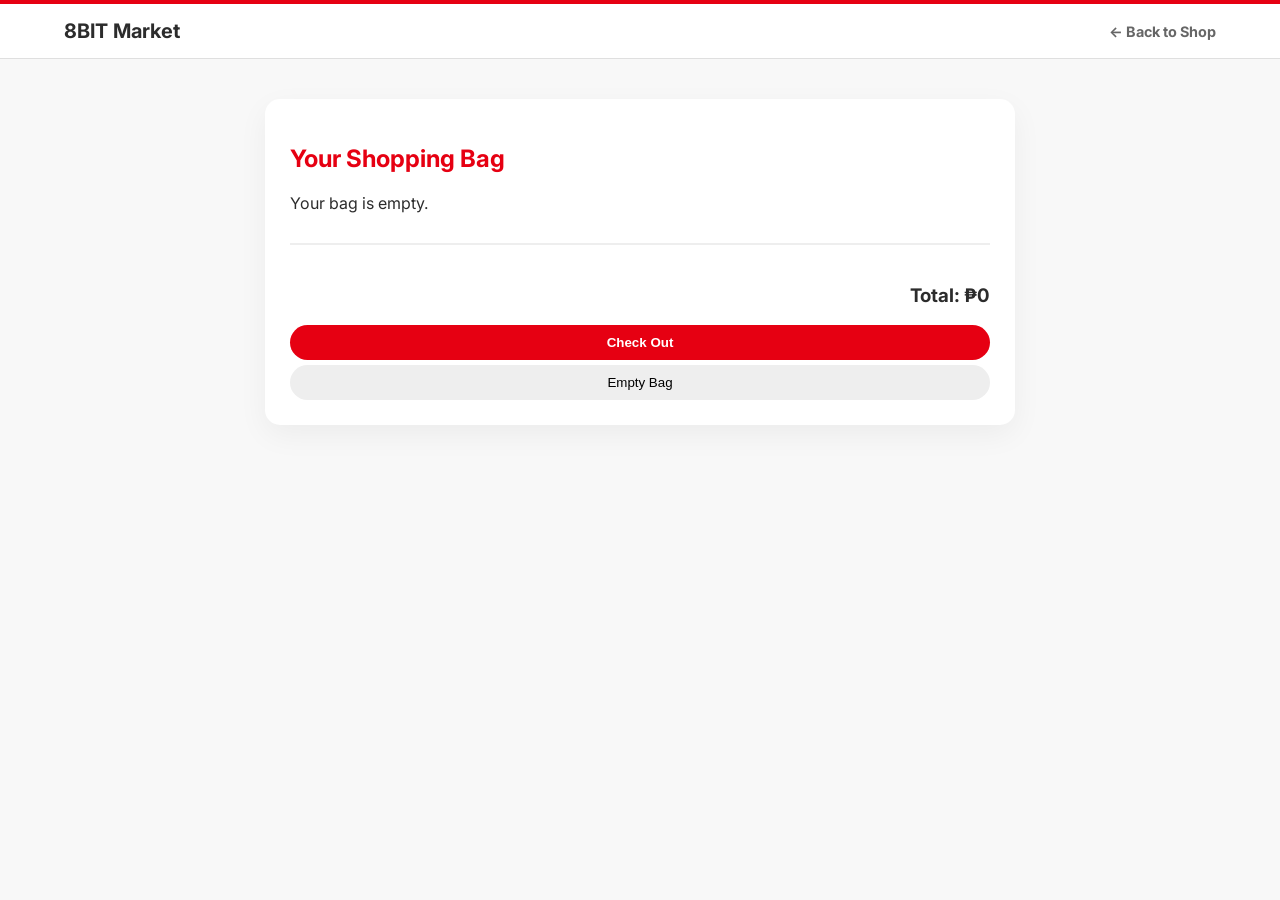
==== cart.html @ b1a25ae2 "Add files via upload" ====
<!DOCTYPE html>
<html lang="en">
<head>
    <meta charset="UTF-8">
    <meta name="viewport" content="width=device-width, initial-scale=1.0">
    <title>8BIT Market - My Bag</title>
    <link rel="stylesheet" href="style.css">
    <link href="https://fonts.googleapis.com/css2?family=Inter:wght@400;700;900&display=swap" rel="stylesheet">
</head>
<body>
    <div class="top-red-line"></div>
    <header>
        <div class="nav-top">
            <div class="logo">8BIT Market</div>
            <a href="index.html" class="back-link">← Back to Shop</a>
        </div>
    </header>

    <main class="cart-page-container">
        <h2 style="color: var(--n-red); margin-bottom: 20px;">Your Shopping Bag</h2>
        <div id="cartPageList">
            </div>
        <div class="cart-summary-box">
            <h3 id="cartPageTotal">Total: ₱0</h3>
            <button class="n-btn-primary" onclick="alert('Proceeding to Payment...')">Check Out</button>
            <button class="n-btn-secondary" onclick="clearBag()">Empty Bag</button>
        </div>
    </main>

    <script src="script.js"></script>
    <script>
        // Specific trigger for this page
        window.onload = () => {
            renderCartPage();
            checkAuth(); // Keep auth sync'd
        };
    </script>
</body>
</html>
---- style.css ----
:root { --n-red: #e60012; --n-white: #ffffff; --n-gray: #f8f8f8; --n-dark: #2c2c2c; --n-border: #dfdfdf; }
body { background-color: var(--n-gray); color: var(--n-dark); font-family: 'Inter', sans-serif; margin: 0; }

.top-red-line { height: 4px; background: var(--n-red); }
header { background: var(--n-white); border-bottom: 1px solid var(--n-border); padding: 15px 5%; position: sticky; top: 0; z-index: 100; }
.nav-top { display: flex; justify-content: space-between; align-items: center; gap: 20px; }
.logo { font-weight: 700; font-size: 20px; }
.header-actions { display: flex; align-items: center; gap: 15px; }

/* Fixed Dropdown */
.dropdown-content { display: none; position: absolute; right: 0; top: 40px; background: white; width: 220px; padding: 15px; box-shadow: 0 8px 24px rgba(0,0,0,0.15); border-radius: 8px; z-index: 1000; border: 1px solid #ddd; }
.dropdown-content input { width: 100%; box-sizing: border-box; margin-bottom: 8px; padding: 8px; border: 1px solid #ccc; border-radius: 4px; display: block; }

.store-grid { display: grid; grid-template-columns: repeat(auto-fill, minmax(220px, 1fr)); gap: 20px; padding: 20px 5%; }
.card { background: white; border-radius: 12px; overflow: hidden; box-shadow: 0 4px 10px rgba(0,0,0,0.05); }
.card img { width: 100%; aspect-ratio: 16/9; object-fit: cover; }
.card-info { padding: 15px; }
.price-tag { font-weight: 900; color: var(--n-red); font-size: 1.2rem; }

/* NEW: Description Style */
.product-desc { font-size: 0.8rem; color: #666; margin: 10px 0; line-height: 1.4; height: 2.8em; overflow: hidden; }

/* NEW: Cart Page Styles */
.cart-page-container { max-width: 700px; margin: 40px auto; padding: 25px; background: white; border-radius: 15px; box-shadow: 0 10px 30px rgba(0,0,0,0.05); }
.cart-item-row { display: flex; justify-content: space-between; align-items: center; padding: 15px 0; border-bottom: 1px solid #eee; }
.cart-summary-box { margin-top: 30px; border-top: 2px solid #eee; padding-top: 20px; text-align: right; }
.back-link { text-decoration: none; color: #666; font-weight: bold; font-size: 0.9rem; }

.n-btn-primary { background: var(--n-red); color: white; border: none; padding: 10px; border-radius: 20px; font-weight: bold; width: 100%; cursor: pointer; }
.n-btn-secondary { background: #eee; border: none; padding: 10px; border-radius: 20px; width: 100%; cursor: pointer; margin-top: 5px; }

/* Mini-Game Modal Styles */
.modal { display: none; position: fixed; z-index: 200; left: 0; top: 0; width: 100%; height: 100%; background: rgba(0,0,0,0.5); }
.modal-content { background: white; margin: 10% auto; padding: 20px; width: 80%; max-width: 400px; border-radius: 12px; position: relative; }
.close-btn { position: absolute; right: 15px; top: 10px; font-size: 24px; cursor: pointer; }
#gameCanvasContainer { width: 100%; height: 120px; border-bottom: 2px solid #333; position: relative; overflow: hidden; background: #eee; }
#player { width: 30px; height: 30px; background: var(--n-red); position: absolute; bottom: 0; left: 40px; }
#obstacle { width: 20px; height: 30px; background: #333; position: absolute; bottom: 0; right: -20px; }
.animate-jump { animation: jump 0.5s linear; }
@keyframes jump { 0%, 100% { bottom: 0; } 50% { bottom: 70px; } }
.obstacle-move { animation: move 1.4s infinite linear; }
@keyframes move { from { right: -20px; } to { right: 100%; } }
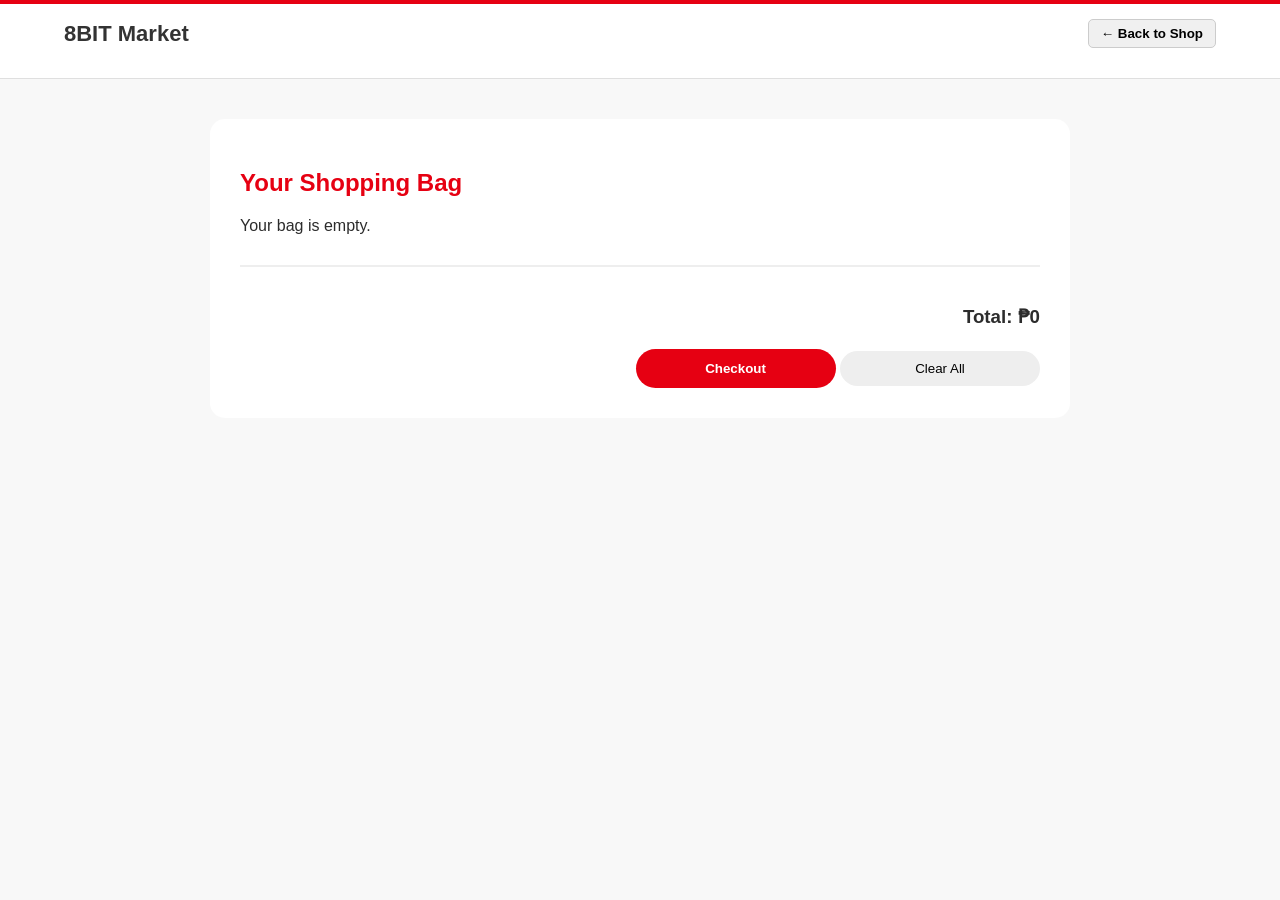
==== commit b4d6f570: "Update cart.html" ====
--- a/cart.html
+++ b/cart.html
@@ -5,35 +5,27 @@
     <meta name="viewport" content="width=device-width, initial-scale=1.0">
     <title>8BIT Market - My Bag</title>
     <link rel="stylesheet" href="style.css">
-    <link href="https://fonts.googleapis.com/css2?family=Inter:wght@400;700;900&display=swap" rel="stylesheet">
 </head>
 <body>
     <div class="top-red-line"></div>
     <header>
         <div class="nav-top">
-            <div class="logo">8BIT Market</div>
-            <a href="index.html" class="back-link">← Back to Shop</a>
+            <div class="logo" onclick="location.href='index.html'">8BIT Market</div>
+            <button class="icon-btn" onclick="location.href='index.html'">← Back to Shop</button>
         </div>
     </header>
 
     <main class="cart-page-container">
-        <h2 style="color: var(--n-red); margin-bottom: 20px;">Your Shopping Bag</h2>
-        <div id="cartPageList">
-            </div>
-        <div class="cart-summary-box">
+        <h2 style="color: var(--n-red);">Your Shopping Bag</h2>
+        <div id="cartPageList"></div>
+        <div style="text-align: right; margin-top: 30px; border-top: 2px solid #eee; padding-top: 20px;">
             <h3 id="cartPageTotal">Total: ₱0</h3>
-            <button class="n-btn-primary" onclick="alert('Proceeding to Payment...')">Check Out</button>
-            <button class="n-btn-secondary" onclick="clearBag()">Empty Bag</button>
+            <button class="n-btn-primary" style="width: 200px;" onclick="alert('Proceeding to checkout...')">Checkout</button>
+            <button class="n-btn-secondary" style="width: 200px;" onclick="clearBag()">Clear All</button>
         </div>
     </main>
 
     <script src="script.js"></script>
-    <script>
-        // Specific trigger for this page
-        window.onload = () => {
-            renderCartPage();
-            checkAuth(); // Keep auth sync'd
-        };
-    </script>
+    <script>window.onload = () => { renderCartPage(); checkAuth(); };</script>
 </body>
-</html>+</html>
--- a/style.css
+++ b/style.css
@@ -3,40 +3,46 @@
 
 .top-red-line { height: 4px; background: var(--n-red); }
 header { background: var(--n-white); border-bottom: 1px solid var(--n-border); padding: 15px 5%; position: sticky; top: 0; z-index: 100; }
-.nav-top { display: flex; justify-content: space-between; align-items: center; gap: 20px; }
-.logo { font-weight: 700; font-size: 20px; }
+
+/* Header Layout */
+.nav-top { display: flex; justify-content: space-between; align-items: center; gap: 20px; margin-bottom: 15px; }
+.logo { font-weight: 700; font-size: 22px; color: #333; cursor: pointer; }
+.search-container input { padding: 8px 15px; border-radius: 20px; border: 1px solid #ddd; width: 250px; }
+
+/* Fixed Header Actions */
 .header-actions { display: flex; align-items: center; gap: 15px; }
+.user-menu { position: relative; }
+.icon-btn, .cart-btn { 
+    background: #f0f0f0; border: 1px solid #ccc; padding: 6px 12px; 
+    border-radius: 5px; cursor: pointer; display: flex; align-items: center; gap: 8px; font-weight: 600;
+}
 
-/* Fixed Dropdown */
+/* Category Buttons Fix */
+.categories { display: flex; gap: 10px; justify-content: flex-start; }
+.cat-btn { 
+    background: #f0f0f0; border: 1px solid #ddd; padding: 8px 16px; 
+    border-radius: 5px; cursor: pointer; font-weight: 600; transition: 0.2s;
+    display: flex; align-items: center; gap: 5px;
+}
+.cat-btn:hover { background: #e0e0e0; }
+.cat-btn.active { background: white; border: 1px solid var(--n-red); color: var(--n-red); box-shadow: 0 2px 5px rgba(0,0,0,0.1); }
+
+/* Grid and Cards */
+.store-grid { display: grid; grid-template-columns: repeat(auto-fill, minmax(220px, 1fr)); gap: 25px; padding: 20px 5%; }
+.card { background: white; border-radius: 15px; overflow: hidden; box-shadow: 0 4px 12px rgba(0,0,0,0.08); display: flex; flex-direction: column; }
+.card img { width: 100%; aspect-ratio: 1/1; object-fit: cover; }
+.card-info { padding: 20px; flex-grow: 1; display: flex; flex-direction: column; }
+.price-tag { font-weight: 900; color: var(--n-red); font-size: 1.4rem; margin: 10px 0; }
+.product-desc { font-size: 0.85rem; color: #666; line-height: 1.5; margin-bottom: 15px; }
+
+/* Buttons */
+.n-btn-primary { background: var(--n-red); color: white; border: none; padding: 12px; border-radius: 25px; font-weight: bold; cursor: pointer; width: 100%; margin-top: auto; }
+.n-btn-secondary { background: #eee; border: none; padding: 10px; border-radius: 25px; width: 100%; cursor: pointer; margin-top: 5px; }
+
+/* Dropdown */
 .dropdown-content { display: none; position: absolute; right: 0; top: 40px; background: white; width: 220px; padding: 15px; box-shadow: 0 8px 24px rgba(0,0,0,0.15); border-radius: 8px; z-index: 1000; border: 1px solid #ddd; }
-.dropdown-content input { width: 100%; box-sizing: border-box; margin-bottom: 8px; padding: 8px; border: 1px solid #ccc; border-radius: 4px; display: block; }
+.dropdown-content input { width: 100%; box-sizing: border-box; margin-bottom: 8px; padding: 10px; border: 1px solid #ccc; border-radius: 5px; display: block; }
 
-.store-grid { display: grid; grid-template-columns: repeat(auto-fill, minmax(220px, 1fr)); gap: 20px; padding: 20px 5%; }
-.card { background: white; border-radius: 12px; overflow: hidden; box-shadow: 0 4px 10px rgba(0,0,0,0.05); }
-.card img { width: 100%; aspect-ratio: 16/9; object-fit: cover; }
-.card-info { padding: 15px; }
-.price-tag { font-weight: 900; color: var(--n-red); font-size: 1.2rem; }
-
-/* NEW: Description Style */
-.product-desc { font-size: 0.8rem; color: #666; margin: 10px 0; line-height: 1.4; height: 2.8em; overflow: hidden; }
-
-/* NEW: Cart Page Styles */
-.cart-page-container { max-width: 700px; margin: 40px auto; padding: 25px; background: white; border-radius: 15px; box-shadow: 0 10px 30px rgba(0,0,0,0.05); }
-.cart-item-row { display: flex; justify-content: space-between; align-items: center; padding: 15px 0; border-bottom: 1px solid #eee; }
-.cart-summary-box { margin-top: 30px; border-top: 2px solid #eee; padding-top: 20px; text-align: right; }
-.back-link { text-decoration: none; color: #666; font-weight: bold; font-size: 0.9rem; }
-
-.n-btn-primary { background: var(--n-red); color: white; border: none; padding: 10px; border-radius: 20px; font-weight: bold; width: 100%; cursor: pointer; }
-.n-btn-secondary { background: #eee; border: none; padding: 10px; border-radius: 20px; width: 100%; cursor: pointer; margin-top: 5px; }
-
-/* Mini-Game Modal Styles */
-.modal { display: none; position: fixed; z-index: 200; left: 0; top: 0; width: 100%; height: 100%; background: rgba(0,0,0,0.5); }
-.modal-content { background: white; margin: 10% auto; padding: 20px; width: 80%; max-width: 400px; border-radius: 12px; position: relative; }
-.close-btn { position: absolute; right: 15px; top: 10px; font-size: 24px; cursor: pointer; }
-#gameCanvasContainer { width: 100%; height: 120px; border-bottom: 2px solid #333; position: relative; overflow: hidden; background: #eee; }
-#player { width: 30px; height: 30px; background: var(--n-red); position: absolute; bottom: 0; left: 40px; }
-#obstacle { width: 20px; height: 30px; background: #333; position: absolute; bottom: 0; right: -20px; }
-.animate-jump { animation: jump 0.5s linear; }
-@keyframes jump { 0%, 100% { bottom: 0; } 50% { bottom: 70px; } }
-.obstacle-move { animation: move 1.4s infinite linear; }
-@keyframes move { from { right: -20px; } to { right: 100%; } }
+/* Cart Page */
+.cart-page-container { max-width: 800px; margin: 40px auto; padding: 30px; background: white; border-radius: 15px; }
+.cart-item-row { display: flex; justify-content: space-between; padding: 15px 0; border-bottom: 1px solid #eee; }
